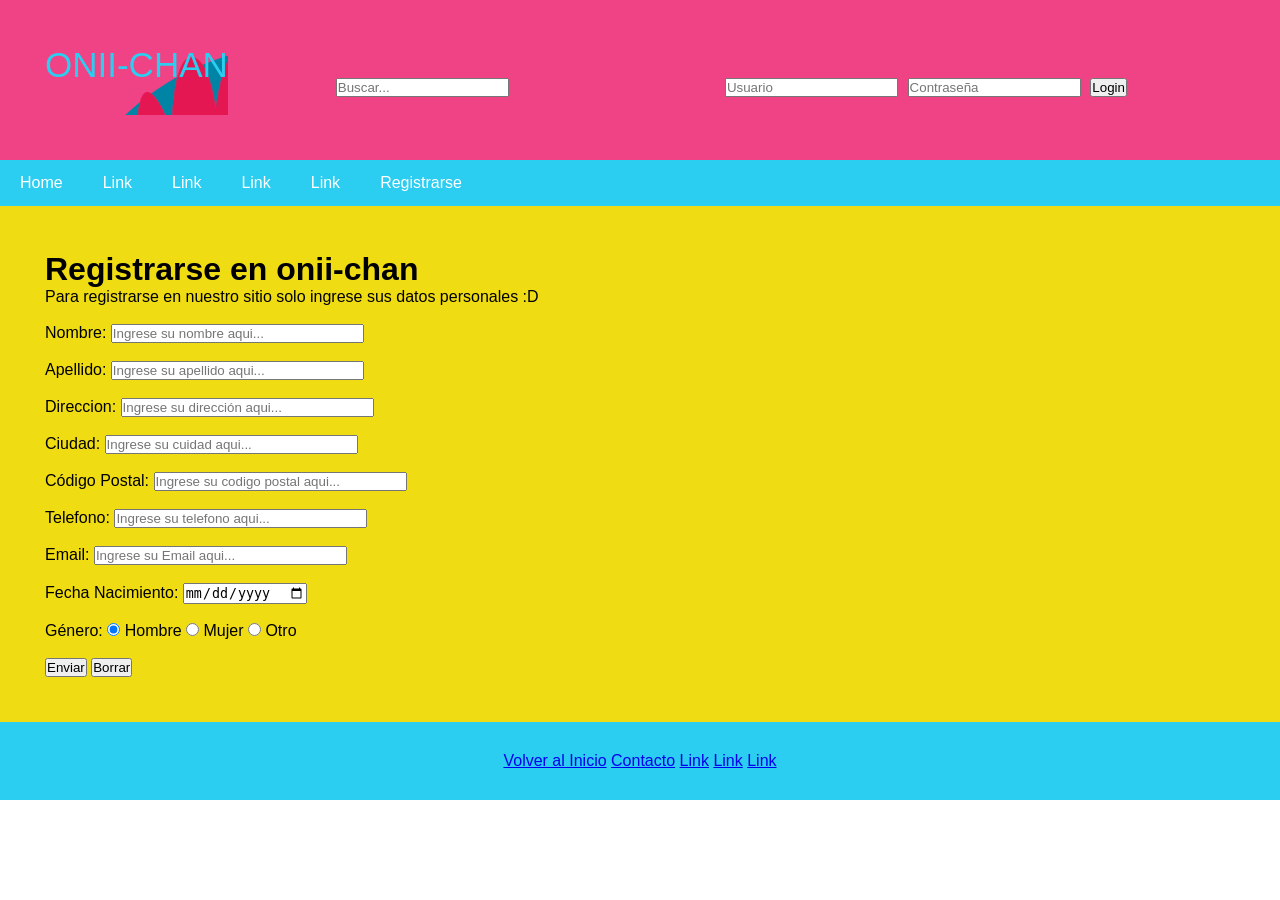
==== formulario.html @ 011ff103 "Add files via upload" ====
<!DOCTYPE html>
<html lang="en">
<head>
    <meta charset="UTF-8">
    <meta http-equiv="X-UA-Compatible" content="IE=edge">
    <meta name="viewport" content="width=device-width, initial-scale=1.0">
    <title>Formulario</title>
    <link rel="shortcut icon" href="favicon.ico" type="image/x-icon">
    <link rel="stylesheet" href="form-style.css">
</head>
<body>

    <!-- HEADER -->
    <header>
        <div class="container">
            <!--logo onii-chan-->
            <div class="logo">ONII-CHAN</div>
            <!--directorio pagina html-->
            <div class="directorio">
               <input id="buscar" type="text" placeholder="Buscar...">
           </div>
           <!--login-->
            <div class="login">
               <form id="loginform">
                   <input type="text" name="usuario" placeholder="Usuario" required>                    
                   <input type="password" placeholder="Contraseña" name="password" required>                    
                   <button type="submit" title="Ingresar" name="Ingresar">Login</button>
               </form>
           </div>
        </div> 
    </header>

    <!-- NAV -->
    <nav>

        <a href="home.html">Home</a>
        <a href="#">Link</a>
        <a href="#">Link</a>
        <a href="#">Link</a>
        <a href="#">Link</a>
        <a href="formulario.html">Registrarse</a>
        
    </nav>

    <form class="form-registro" action="show-data.html" target="_blank" method="GET">

        <h1>Registrarse en onii-chan</h1>
        
        <p>Para registrarse en nuestro sitio solo ingrese sus datos personales :D</p>

        <br>
        
        <label for="firstname">Nombre: </label>
        <input size="30" type="text" name="firstname" placeholder="Ingrese su nombre aqui...">

        <br><br>

        <label for="lastname">Apellido:</label>
        <input size="30" type="text" name="lastname" placeholder="Ingrese su apellido aqui...">

        <br><br>

        <label for="street">Direccion:</label>
        <input size="30" type="text" name="address" placeholder="Ingrese su dirección aqui...">

        <br><br>

        <label for="city">Ciudad: </label>
        <input size="30" type="text" name="city" placeholder="Ingrese su cuidad aqui...">

        <br><br>

        <label for="zipcode">Código Postal:</label>
        <input size="30" type="text" name="zipcode" placeholder="Ingrese su codigo postal aqui...">

        <br><br>

        <label for="telefono">Telefono: </label>
        <input size="30" type="tel" name="telefono" placeholder="Ingrese su telefono aqui...">

        <br><br>

        <label for="correo">Email: </label>
        <input size="30" type="mail" name="correo" placeholder="Ingrese su Email aqui...">

        <br><br>

        <label for="BirthDate">Fecha Nacimiento: </label>
        <input size="30" type="date" name="birthdate">
            
        <br><br>

        <p>
            Género: 
            <input type="radio" name="gender" value="hombre" checked> Hombre
            <input type="radio" name="gender" value="Mujer"> Mujer
            <input type="radio" name="gender" value="Otro"> Otro
        </p>

        <br>

        <div>
            <input type="submit" value="Enviar">
            <input type="reset" value="Borrar">
        </div>

    </form>

    <footer>
        <a href="home.html">Volver al Inicio</a>
        <a href="contacto.html">Contacto</a>
        <a href="#">Link</a>
        <a href="#">Link</a>
        <a href="#">Link</a>
    </footer>

</body>
</html>
---- form-style.css ----
* {
    box-sizing: border-box;
    margin: 0;
    padding: 0;
}

body {
    min-height: 100vh;
    max-width: 100vw;
    font-family: Arial;
}

header {
    background-color: #F04386;
    color: #2BCDF0;
    padding: 45px;
    font-size: 35px;
    text-align: center;
}

nav {
    background-color: #2BCDF0;
    color: white;
    display: flex;
}

nav a {
    color: white;
    padding: 14px 20px;
    text-decoration: none;
    text-align: center;
}

nav a:hover {
    background-color: #0D88A3;
    color: #F0DC13;
}

.form-registro {
    background-color: #F0DC13;
    padding: 45px;
}

/* section {
    background-color: #F0DC13;
    color: #F04386;
    display: grid;
    grid-template-columns: repeat(4, 1fr);
    overflow: hidden;
} */

/* section img {
    width: 100%;
    height: 100%;
    object-fit: cover;
    object-position: center;
    transition: all 300ms;
    position: relative;
} */

/* section img:hover {
    transform: scale(0.9);
} */

/* aside {
    background-color: #F0DC13;
    color: #F04386;
    height: 400px;
} */

footer {
    background-color: #2BCDF0;
    color: white;
    padding: 30px;
    text-align: center;
}

.container{
    display: flex;
    flex-flow: row wrap;
}

.logo{   
    background-image: url(img/otaku.png);
}

.directorio, .registro, .login{
    flex-grow: 1;
    padding: 10px; 
    margin: 5px;
}

@media (max-width: 700px) {
    nav {
        flex-direction: column;
    }
    section {
        grid-template-columns: 1fr 1fr;
    }
}
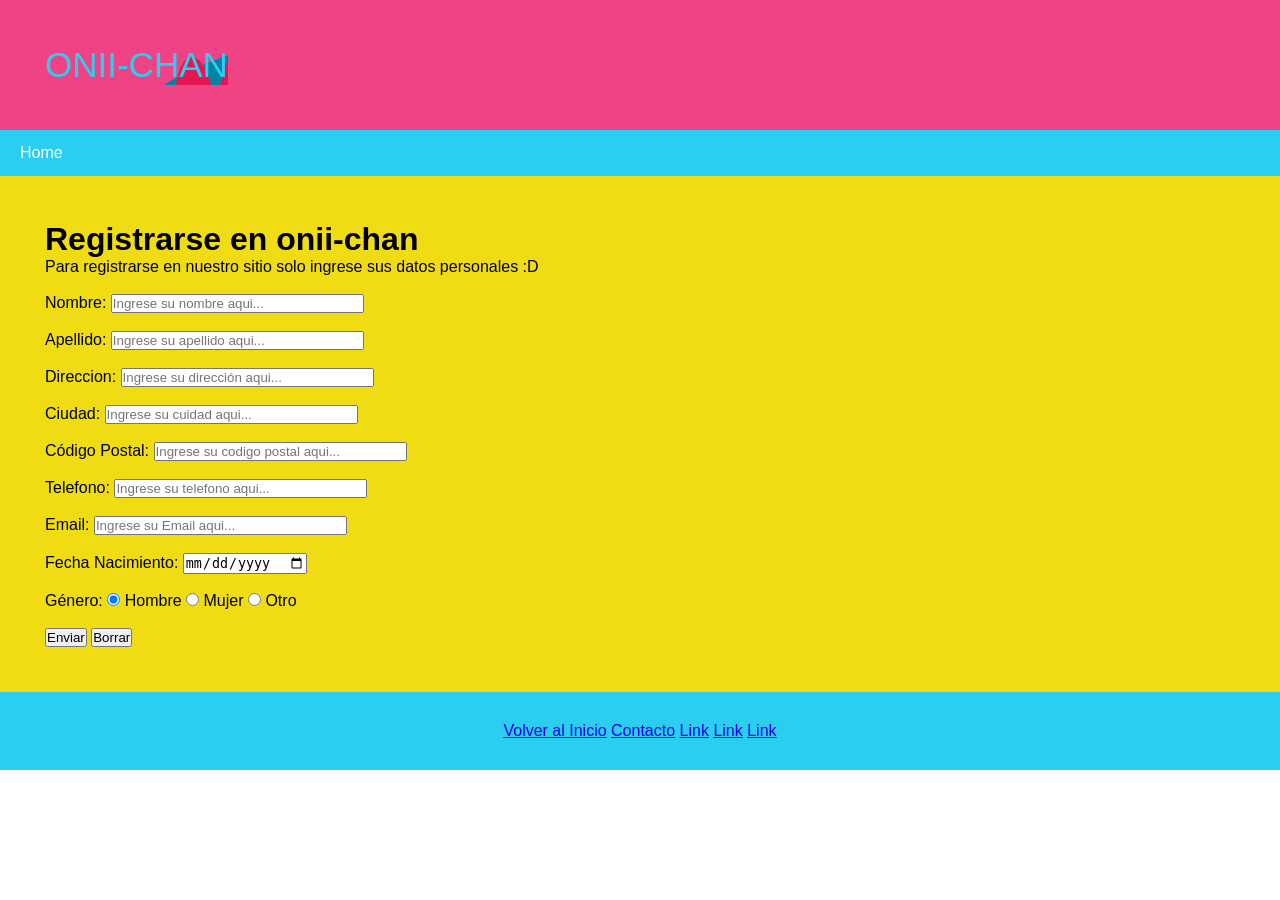
==== commit 43e72bcb: "Agregado filtro dinamico en el buscador" ====
--- a/formulario.html
+++ b/formulario.html
@@ -16,17 +16,7 @@
             <!--logo onii-chan-->
             <div class="logo">ONII-CHAN</div>
             <!--directorio pagina html-->
-            <div class="directorio">
-               <input id="buscar" type="text" placeholder="Buscar...">
-           </div>
-           <!--login-->
-            <div class="login">
-               <form id="loginform">
-                   <input type="text" name="usuario" placeholder="Usuario" required>                    
-                   <input type="password" placeholder="Contraseña" name="password" required>                    
-                   <button type="submit" title="Ingresar" name="Ingresar">Login</button>
-               </form>
-           </div>
+           
         </div> 
     </header>
 
@@ -34,11 +24,7 @@
     <nav>
 
         <a href="home.html">Home</a>
-        <a href="#">Link</a>
-        <a href="#">Link</a>
-        <a href="#">Link</a>
-        <a href="#">Link</a>
-        <a href="formulario.html">Registrarse</a>
+        
         
     </nav>
 
@@ -51,37 +37,37 @@
         <br>
         
         <label for="firstname">Nombre: </label>
-        <input size="30" type="text" name="firstname" placeholder="Ingrese su nombre aqui...">
+        <input size="30" type="text" name="firstname" placeholder="Ingrese su nombre aqui..." required>
 
         <br><br>
 
         <label for="lastname">Apellido:</label>
-        <input size="30" type="text" name="lastname" placeholder="Ingrese su apellido aqui...">
+        <input size="30" type="text" name="lastname" placeholder="Ingrese su apellido aqui..." required>
 
         <br><br>
 
         <label for="street">Direccion:</label>
-        <input size="30" type="text" name="address" placeholder="Ingrese su dirección aqui...">
+        <input size="30" type="text" name="address" placeholder="Ingrese su dirección aqui..." required>
 
         <br><br>
 
         <label for="city">Ciudad: </label>
-        <input size="30" type="text" name="city" placeholder="Ingrese su cuidad aqui...">
+        <input size="30" type="text" name="city" placeholder="Ingrese su cuidad aqui..." required>
 
         <br><br>
 
         <label for="zipcode">Código Postal:</label>
-        <input size="30" type="text" name="zipcode" placeholder="Ingrese su codigo postal aqui...">
+        <input size="30" type="text" name="zipcode" placeholder="Ingrese su codigo postal aqui..." required>
 
         <br><br>
 
         <label for="telefono">Telefono: </label>
-        <input size="30" type="tel" name="telefono" placeholder="Ingrese su telefono aqui...">
+        <input size="30" type="tel" name="telefono" placeholder="Ingrese su telefono aqui..." required>
 
         <br><br>
 
         <label for="correo">Email: </label>
-        <input size="30" type="mail" name="correo" placeholder="Ingrese su Email aqui...">
+        <input size="30" type="email" name="correo" placeholder="Ingrese su Email aqui..." required>
 
         <br><br>
 
@@ -115,4 +101,4 @@
     </footer>
 
 </body>
-</html>+</html>
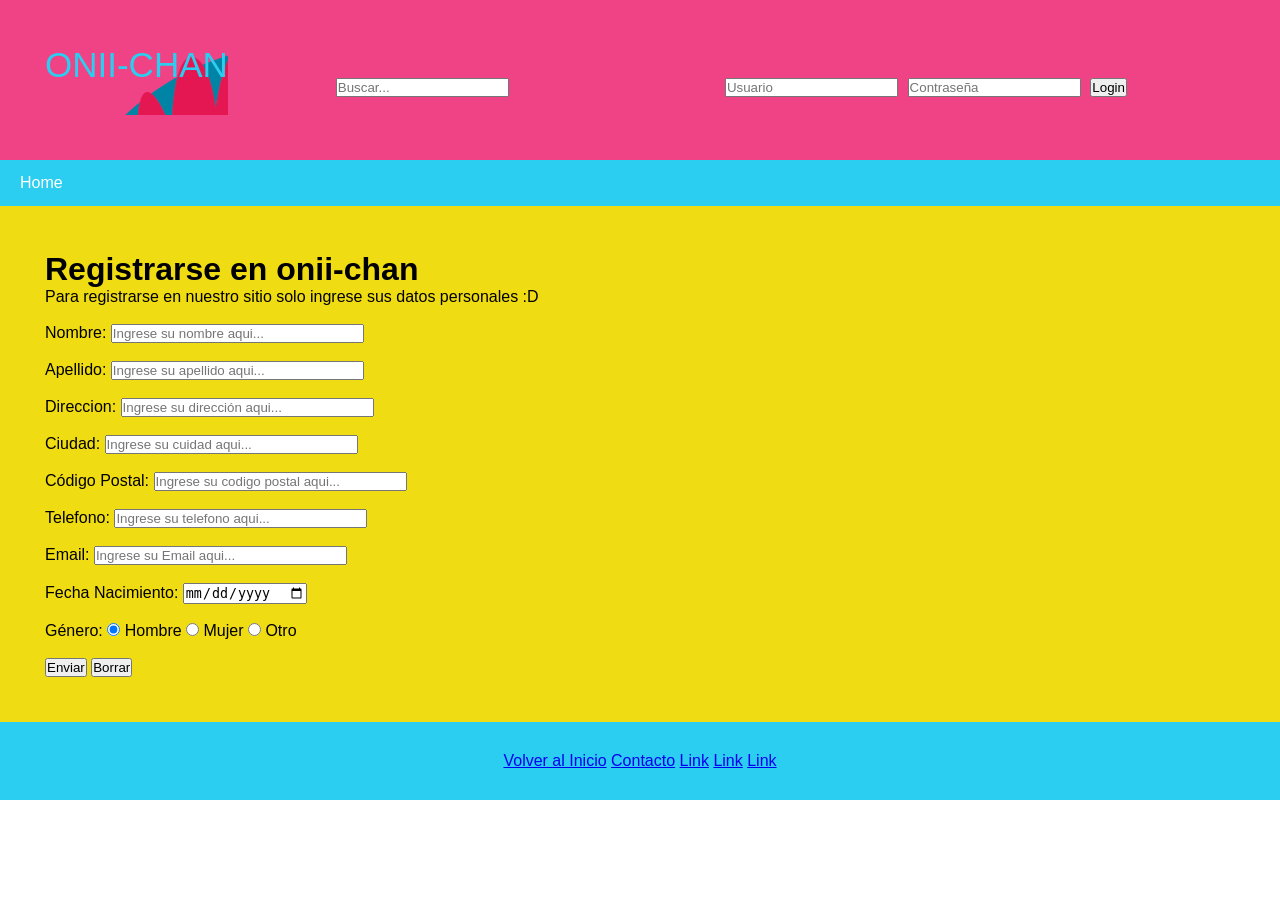
==== commit 21b69dfe: "Update formulario.html" ====
--- a/formulario.html
+++ b/formulario.html
@@ -12,12 +12,70 @@
 
     <!-- HEADER -->
     <header>
+        
         <div class="container">
-            <!--logo onii-chan-->
-            <div class="logo">ONII-CHAN</div>
-            <!--directorio pagina html-->
-           
-        </div> 
+            
+             <!--logo onii-chan-->
+             <div class="logo">ONII-CHAN</div>
+            
+             <!--directorio pagina html-->
+             <div class="directorio">
+                <input id="buscar" type="text" placeholder="Buscar...">
+                <button id="boton" style="display: none;"></button>
+                <ul id="resultado" ></ul>
+            </div>
+            
+            <script>
+                
+                //listado de los animes de la pagina
+                const animes = [
+                    {link:'naruto.html',nombre: 'Naruto'},
+                    {link:'naruto.html',nombre: 'Code-geass'},
+                    {link:'naruto.html',nombre: 'Kill_La_Kill'},
+                    {link:'naruto.html',nombre: 'Onepiece'}
+                ]
+                const busqueda = document.querySelector('#buscar');   
+                const boton = document.querySelector('#boton');
+                const resultado = document.getElementById('resultado');
+                
+                
+
+                const filtro =()=>{
+                    resultado.innerHTML="";
+                    const texto = busqueda.value.toLowerCase();
+                    for(let anime of animes){
+                        let nombre = anime.nombre.toLocaleLowerCase();
+                        if(nombre.indexOf(texto) !== -1){
+                            resultado.style.display ="block";
+                            if(texto === ""){
+                                resultado.style.display ="none";
+                            }
+                            //despliega en el buscador los animes que van coincidiendo con el texto ingresado
+                            resultado.innerHTML += `<li><a href=${anime.link} style="text-decoration:none;color:black">${anime.nombre}</li>`
+                            
+                        }
+                    }
+                    if (resultado.innerHTML === ""){
+                        resultado.style.display ="No hay resultados";
+                    }
+                }
+
+                //document.getElementById("boton").addEventListener('click',filtro);
+                document.getElementById("buscar").addEventListener('keyup',filtro);
+
+            </script>
+
+            <!--login-->
+            <div class="login">
+                <form id="loginform">
+                    <input type="text" name="usuario" placeholder="Usuario" required>                    
+                    <input type="password" placeholder="Contraseña" name="password" required>                    
+                    <button type="submit" title="Ingresar" name="Ingresar">Login</button>
+                </form>
+            </div>
+            
+        </div>        
+        
     </header>
 
     <!-- NAV -->
